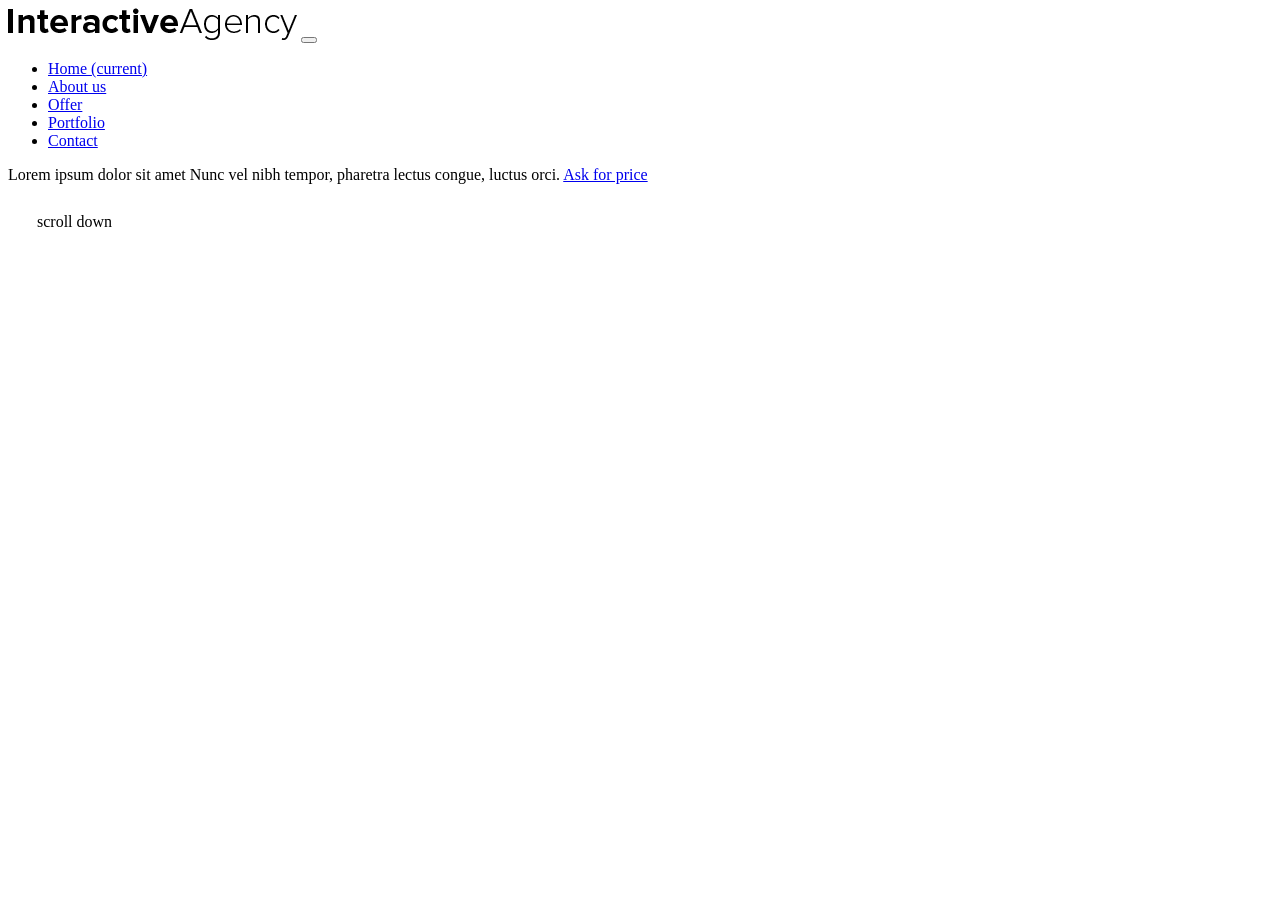
==== Home11/index.html @ 9beeb204 "Main screen is done" ====
<!DOCTYPE html>
<html lang="en">
<head>
    <meta charset="UTF-8">
    <title>Agency Final</title>
    <link rel="stylesheet" href="assets/css/main.css">
</head>
<body>
<section class="start-screen">
    <div class="container">
        <header>
            <nav class="navbar navbar-expand-lg navbar-light">
                <a class="navbar-brand" href="/"><img src="src/img/Logo.png" height="32" width="289"/></a>
                <button class="navbar-toggler" type="button" data-toggle="collapse"
                        data-target="#navbarSupportedContent"
                        aria-controls="navbarSupportedContent" aria-expanded="false" aria-label="Toggle navigation">
                    <span class="navbar-toggler-icon"></span>
                </button>

                <div class="collapse navbar-collapse" id="navbarSupportedContent">
                    <ul class="navbar-nav ml-auto">
                        <li class="nav-item active">
                            <a class="nav-link item-nav-menu" href="#">Home <span class="sr-only">(current)</span></a>
                        </li>
                        <li class="nav-item">
                            <a class="nav-link item-nav-menu" href="#">About us</a>
                        </li>
                        <li class="nav-item">
                            <a class="nav-link item-nav-menu" href="#">Offer</a>
                        </li>
                        <li class="nav-item">
                            <a class="nav-link item-nav-menu" href="#">Portfolio</a>
                        </li>
                        <li class="nav-item">
                            <a class="nav-link item-nav-menu" href="#">Contact</a>
                        </li>
                    </ul>
                </div>
            </nav>
        </header>
        <div class="row justify-content-center align-items-end main-screen-text">
            <div class="col-8">
                <span class="main-title d-block pb-3">Lorem ipsum dolor sit amet</span>
                <span class="main-text d-block pb-3">Nunc vel nibh tempor, pharetra lectus congue, luctus orci.</span>
                <a href="#" class="button-ask-for-price button-price-in-main-screen">Ask for price</a>
            </div>
        </div>
        <div class="row justify-content-center align-items-end remaining-space">
            <div class="col-2">
                <a href="#" class="d-block"><img src="src/img/Rounded_Rectangle_2.png"></a>
                <span class="scroll-down">scroll down</span>
            </div>
        </div>
    </div>
</section>

<script src="assets/js/libs.js"></script>
<script src="assets/js/main.js"></script>
</body>
</html>
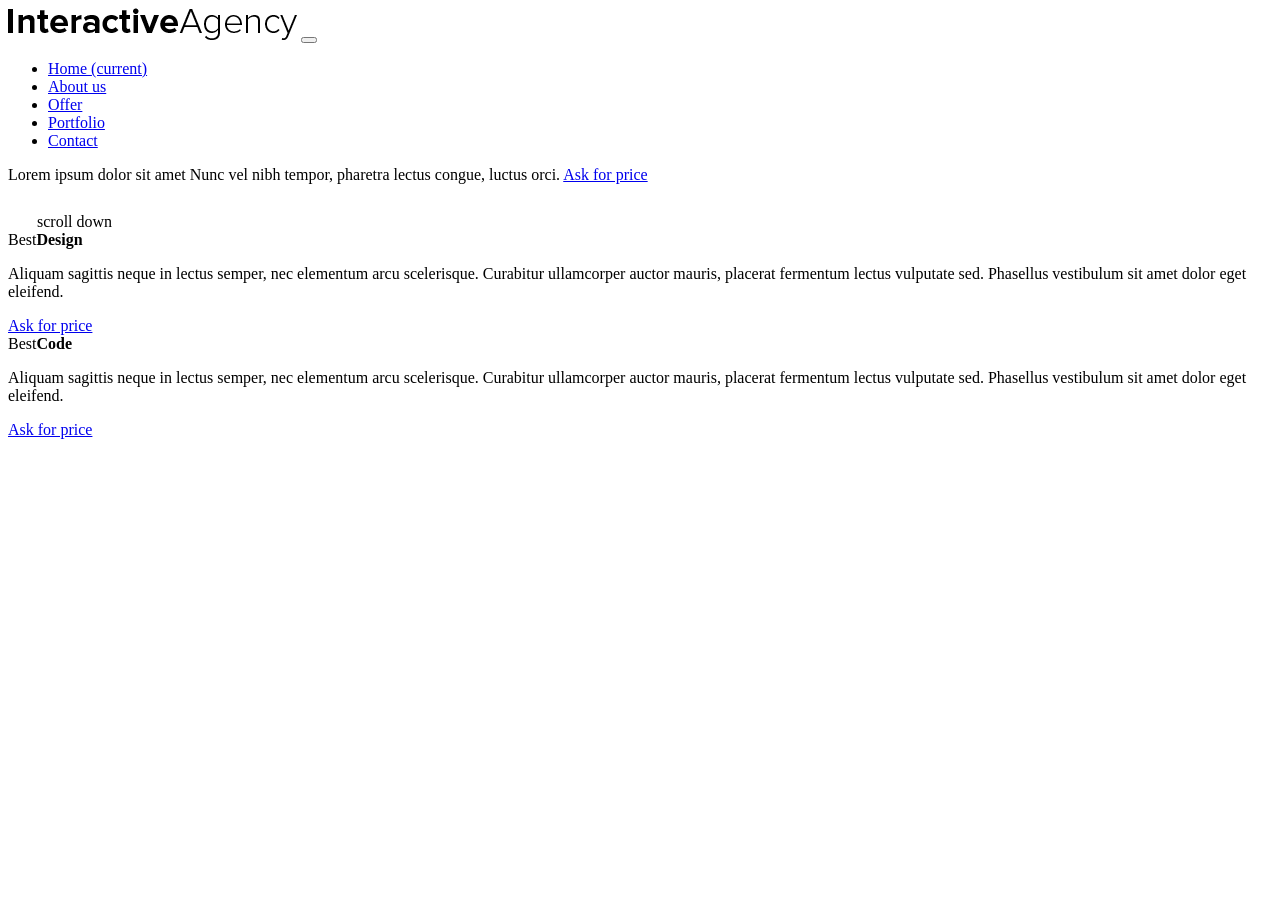
==== commit ea5f995c: "Best Design and Code added" ====
--- a/Home11/index.html
+++ b/Home11/index.html
@@ -2,6 +2,7 @@
 <html lang="en">
 <head>
     <meta charset="UTF-8">
+    <meta name="viewport" content="width=device-width, initial-scale=1">
     <title>Agency Final</title>
     <link rel="stylesheet" href="assets/css/main.css">
 </head>
@@ -42,10 +43,10 @@
             <div class="col-8">
                 <span class="main-title d-block pb-3">Lorem ipsum dolor sit amet</span>
                 <span class="main-text d-block pb-3">Nunc vel nibh tempor, pharetra lectus congue, luctus orci.</span>
-                <a href="#" class="button-ask-for-price button-price-in-main-screen">Ask for price</a>
+                <a href="#" class="button-ask-for-price">Ask for price</a>
             </div>
         </div>
-        <div class="row justify-content-center align-items-end remaining-space">
+        <div class="row justify-content-center align-items-end remaining-space d-none d-sm-flex">
             <div class="col-2">
                 <a href="#" class="d-block"><img src="src/img/Rounded_Rectangle_2.png"></a>
                 <span class="scroll-down">scroll down</span>
@@ -53,6 +54,31 @@
         </div>
     </div>
 </section>
+<section class="best-design-background">
+    <div class="container">
+        <div class="row design-text-layout align-items-center justify-content-between">
+            <div class="col-12 col-sm-5">
+                <span class="white-subtitle limiter-title">Best<b>Design</b></span>
+                <p class="white-subtext py-sm-3 limiter-text">
+                    Aliquam sagittis neque in lectus semper, nec elementum arcu scelerisque. Curabitur ullamcorper
+                    auctor mauris, placerat fermentum lectus vulputate sed. Phasellus vestibulum sit amet dolor eget
+                    eleifend.
+                </p>
+                <a href="#" class="button-ask-for-price">Ask for price</a>
+            </div>
+            <div class="col-12 col-sm-5">
+                <span class="white-subtitle limiter-title">Best<b>Code</b></span>
+                <p class="white-subtext py-sm-3 limiter-text">
+                    Aliquam sagittis neque in lectus semper, nec elementum arcu scelerisque. Curabitur ullamcorper
+                    auctor mauris, placerat fermentum lectus vulputate sed. Phasellus vestibulum sit amet dolor eget
+                    eleifend.
+                </p>
+                <a href="#" class="button-ask-for-price">Ask for price</a>
+            </div>
+        </div>
+    </div>
+</section>
+
 
 <script src="assets/js/libs.js"></script>
 <script src="assets/js/main.js"></script>
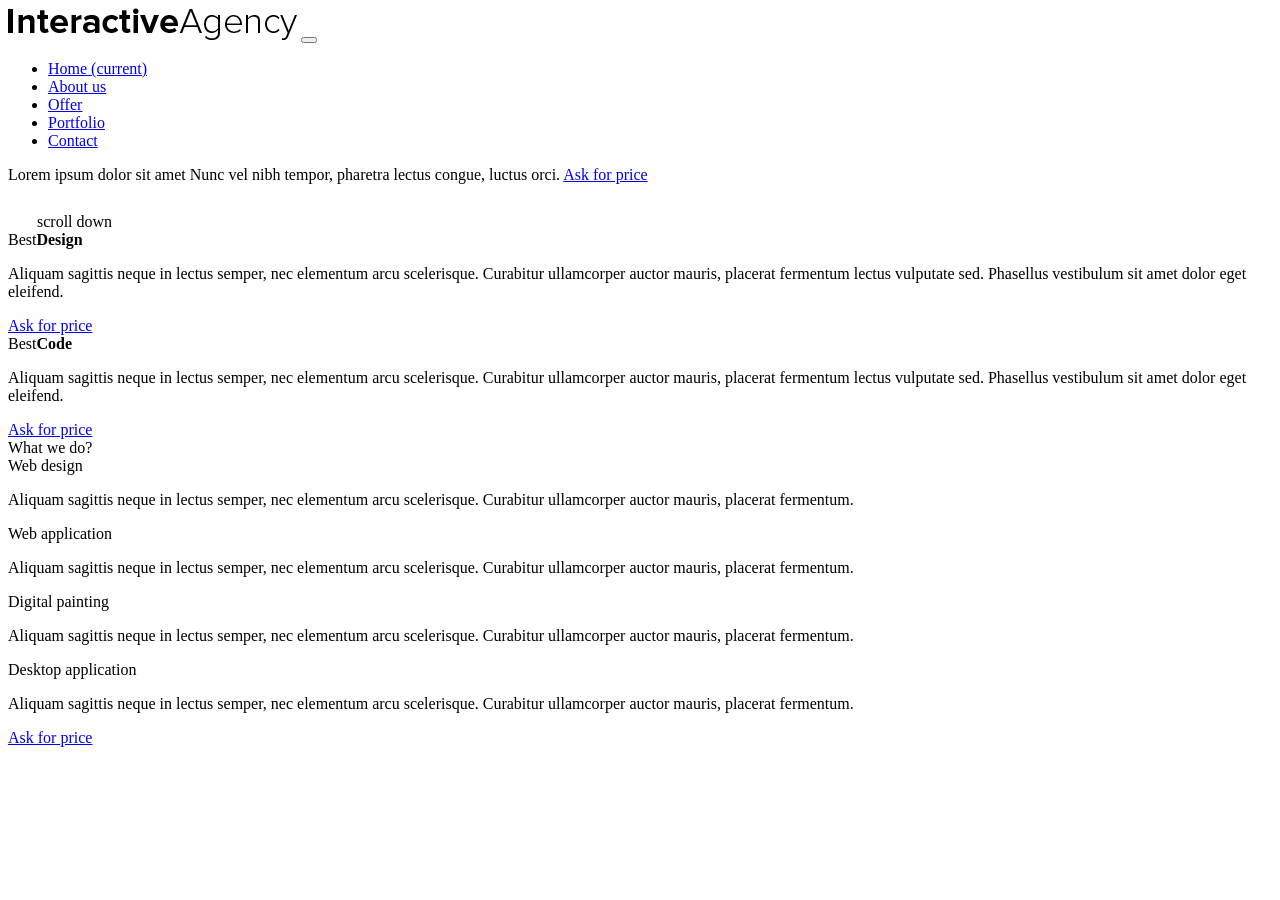
==== commit e62cfa7f: "What we do? added" ====
--- a/Home11/index.html
+++ b/Home11/index.html
@@ -78,8 +78,42 @@
         </div>
     </div>
 </section>
-
-
+<section class="container">
+    <span class="d-flex justify-content-center my-5 main-title-what-we-do">What we do?</span>
+    <div class="row justify-content-around">
+        <div class="col-5 web-design">
+            <span>Web design</span>
+            <p class="pt-2">
+                Aliquam sagittis neque in lectus semper, nec elementum arcu scelerisque.
+                Curabitur ullamcorper auctor mauris, placerat fermentum.
+            </p>
+        </div>
+        <div class="col-5 web-application pl-5">
+            <span>Web application</span>
+            <p class="pt-2">
+                Aliquam sagittis neque in lectus semper, nec elementum arcu scelerisque.
+                Curabitur ullamcorper auctor mauris, placerat fermentum.
+            </p>
+        </div>
+    </div>
+    <div class="row justify-content-around">
+        <div class="col-5 digital-painting">
+            <span>Digital painting</span>
+            <p class="pt-2">
+                Aliquam sagittis neque in lectus semper, nec elementum arcu scelerisque.
+                Curabitur ullamcorper auctor mauris, placerat fermentum.
+            </p>
+        </div>
+        <div class="col-5 desktop-application pl-5">
+            <span>Desktop application</span>
+            <p class="pt-2">
+                Aliquam sagittis neque in lectus semper, nec elementum arcu scelerisque.
+                Curabitur ullamcorper auctor mauris, placerat fermentum.
+            </p>
+        </div>
+    </div>
+    <div class="d-flex justify-content-center my-5"><a href="#" class="button-ask-for-price">Ask for price</a></div>
+</section>
 <script src="assets/js/libs.js"></script>
 <script src="assets/js/main.js"></script>
 </body>
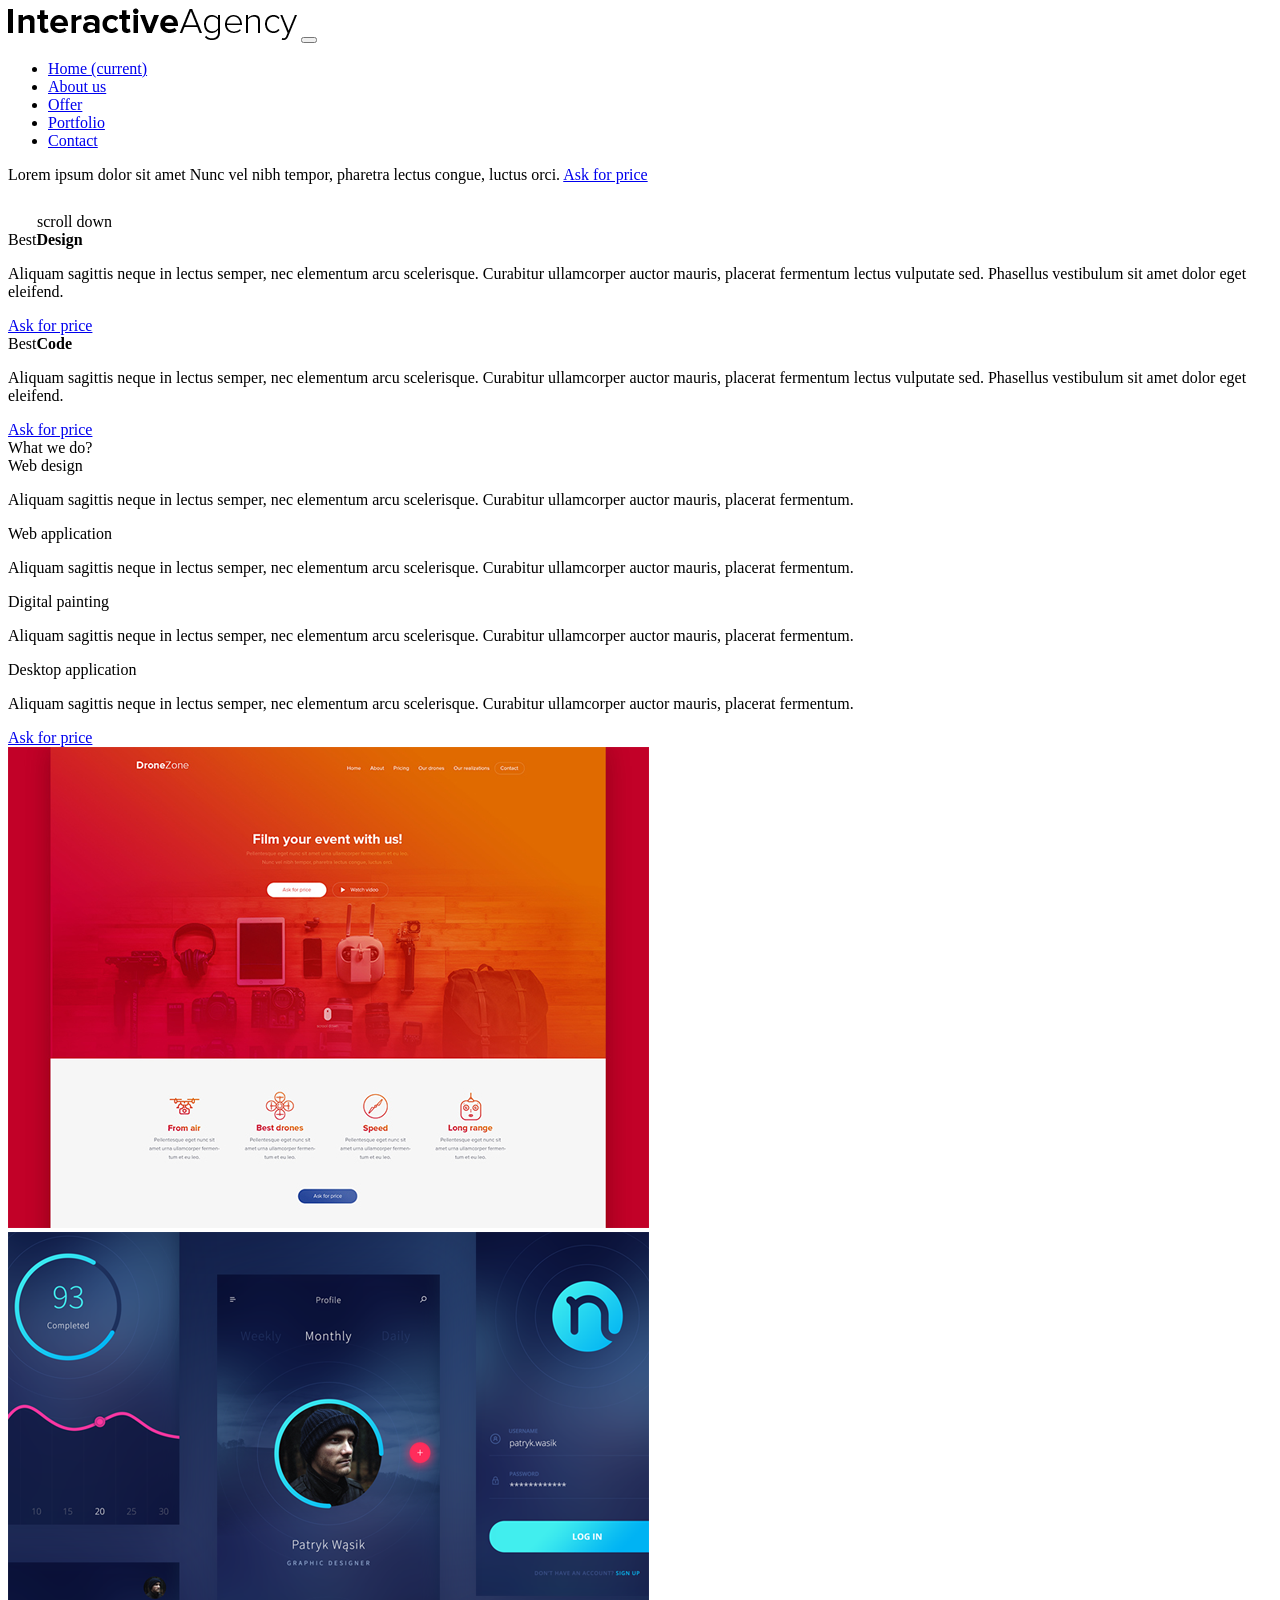
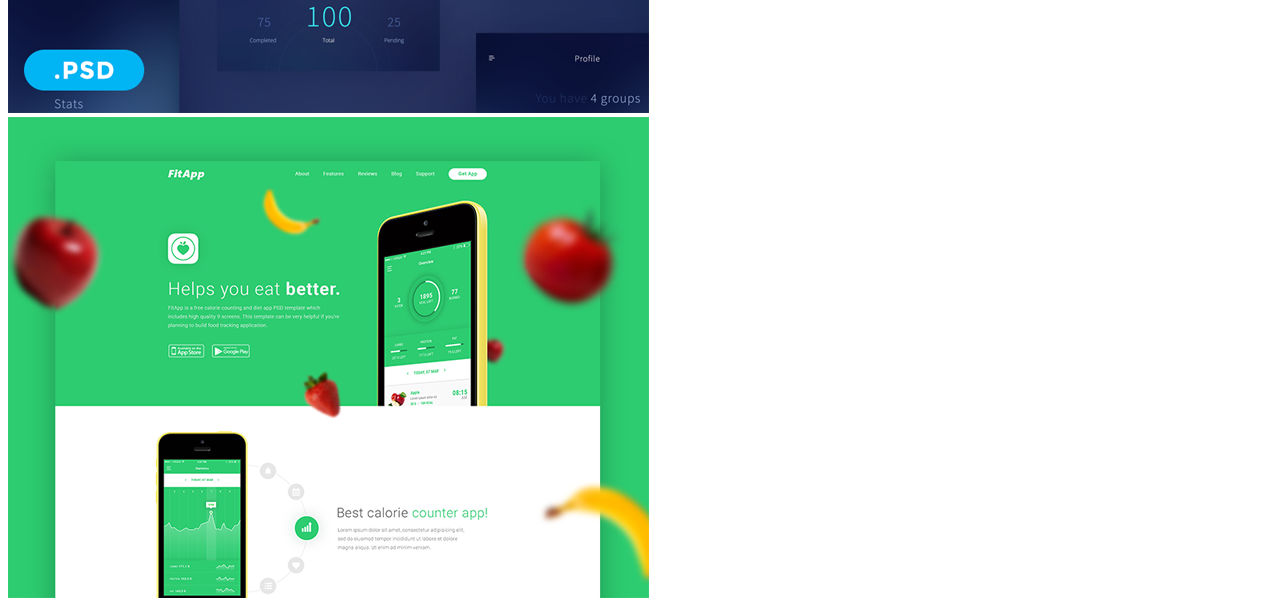
==== commit cc4b50f1: "blank slider added" ====
--- a/Home11/index.html
+++ b/Home11/index.html
@@ -81,14 +81,14 @@
 <section class="container">
     <span class="d-flex justify-content-center my-5 main-title-what-we-do">What we do?</span>
     <div class="row justify-content-around">
-        <div class="col-5 web-design">
+        <div class="col-md-9 col-lg-4 col-xl-5 web-design">
             <span>Web design</span>
             <p class="pt-2">
                 Aliquam sagittis neque in lectus semper, nec elementum arcu scelerisque.
                 Curabitur ullamcorper auctor mauris, placerat fermentum.
             </p>
         </div>
-        <div class="col-5 web-application pl-5">
+        <div class="col-md-9 col-lg-4 col-xl-5 web-application pl-5">
             <span>Web application</span>
             <p class="pt-2">
                 Aliquam sagittis neque in lectus semper, nec elementum arcu scelerisque.
@@ -97,14 +97,14 @@
         </div>
     </div>
     <div class="row justify-content-around">
-        <div class="col-5 digital-painting">
+        <div class="col-md-9 col-lg-4 col-xl-5 digital-painting">
             <span>Digital painting</span>
             <p class="pt-2">
                 Aliquam sagittis neque in lectus semper, nec elementum arcu scelerisque.
                 Curabitur ullamcorper auctor mauris, placerat fermentum.
             </p>
         </div>
-        <div class="col-5 desktop-application pl-5">
+        <div class="col-md-9 col-lg-4 col-xl-5 desktop-application pl-5">
             <span>Desktop application</span>
             <p class="pt-2">
                 Aliquam sagittis neque in lectus semper, nec elementum arcu scelerisque.
@@ -114,6 +114,11 @@
     </div>
     <div class="d-flex justify-content-center my-5"><a href="#" class="button-ask-for-price">Ask for price</a></div>
 </section>
+<section>
+    <img class="float-lg-left w-33" src="src/img/Layer_12.png">
+    <img class="float-lg-left w-33" src="src/img/Layer_14.png">
+    <img class="float-lg-left w-33" src="src/img/Layer_13.png">
+</section>
 <script src="assets/js/libs.js"></script>
 <script src="assets/js/main.js"></script>
 </body>
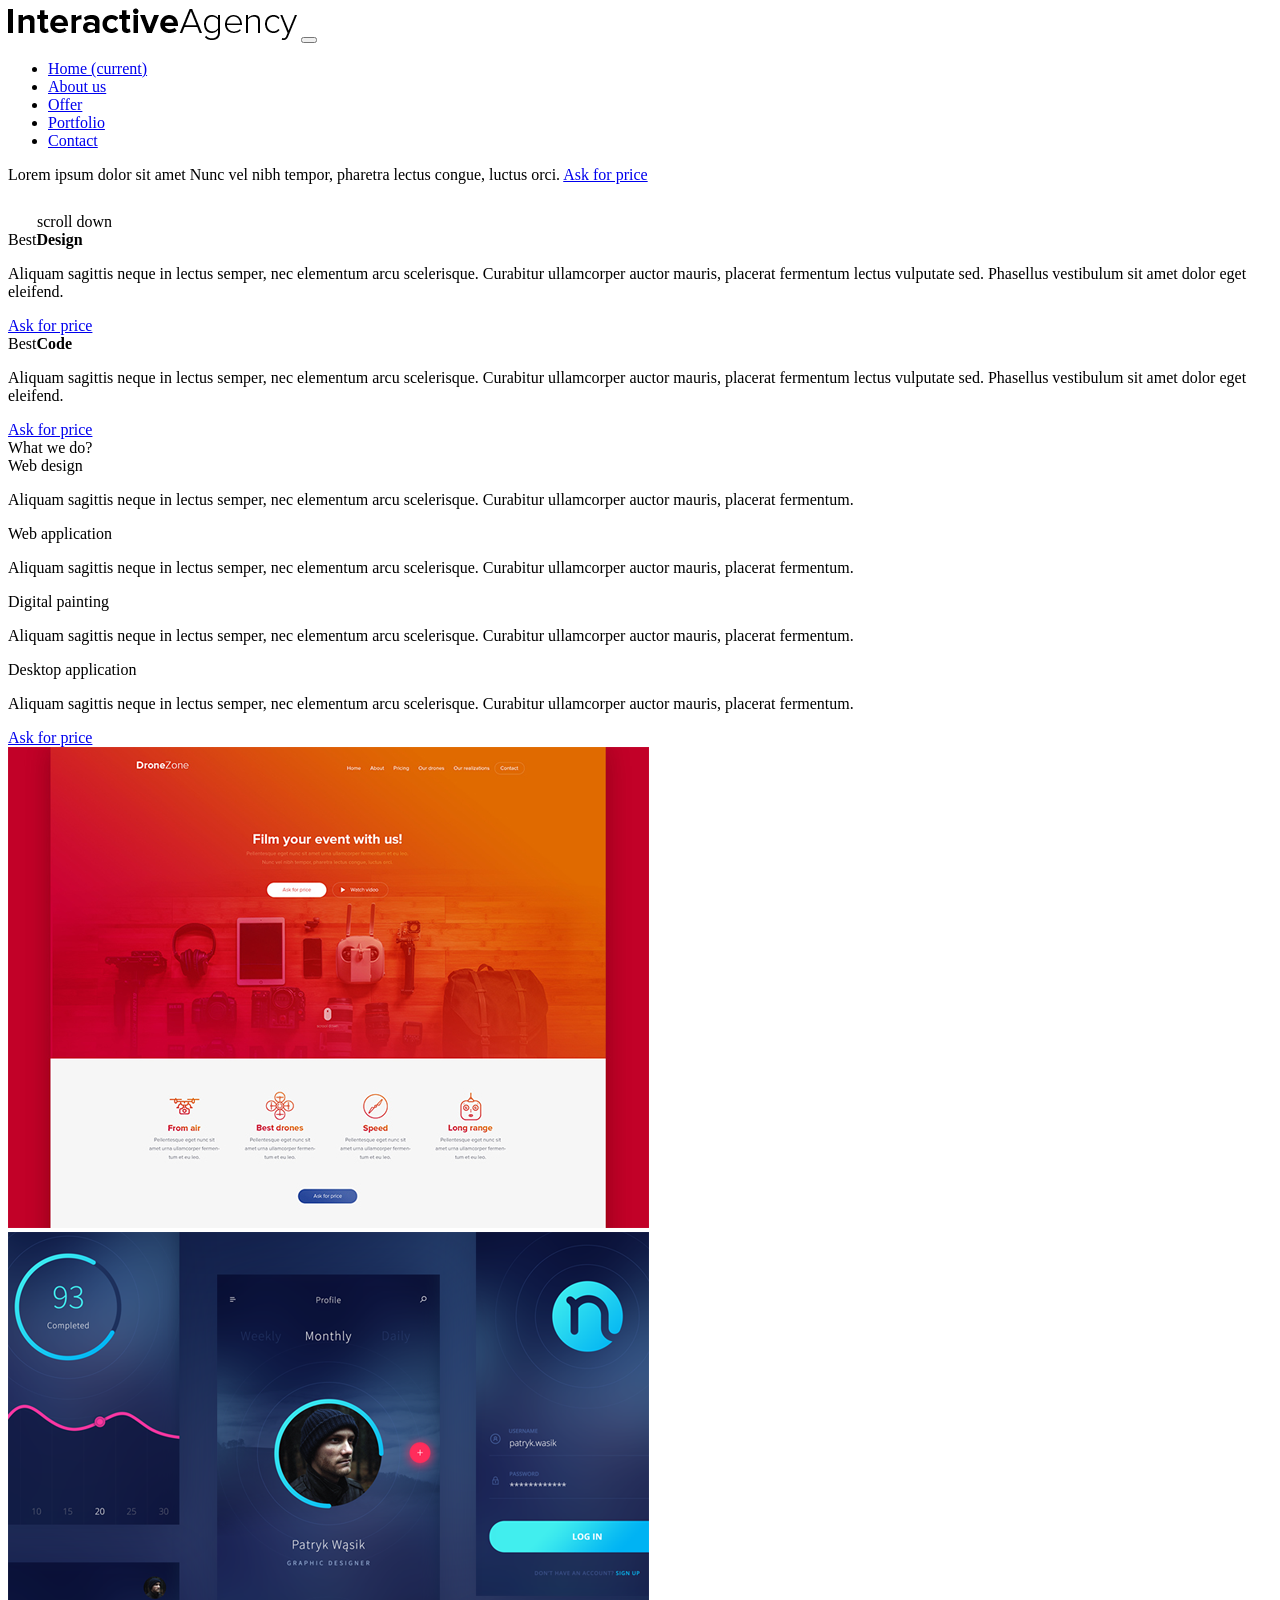
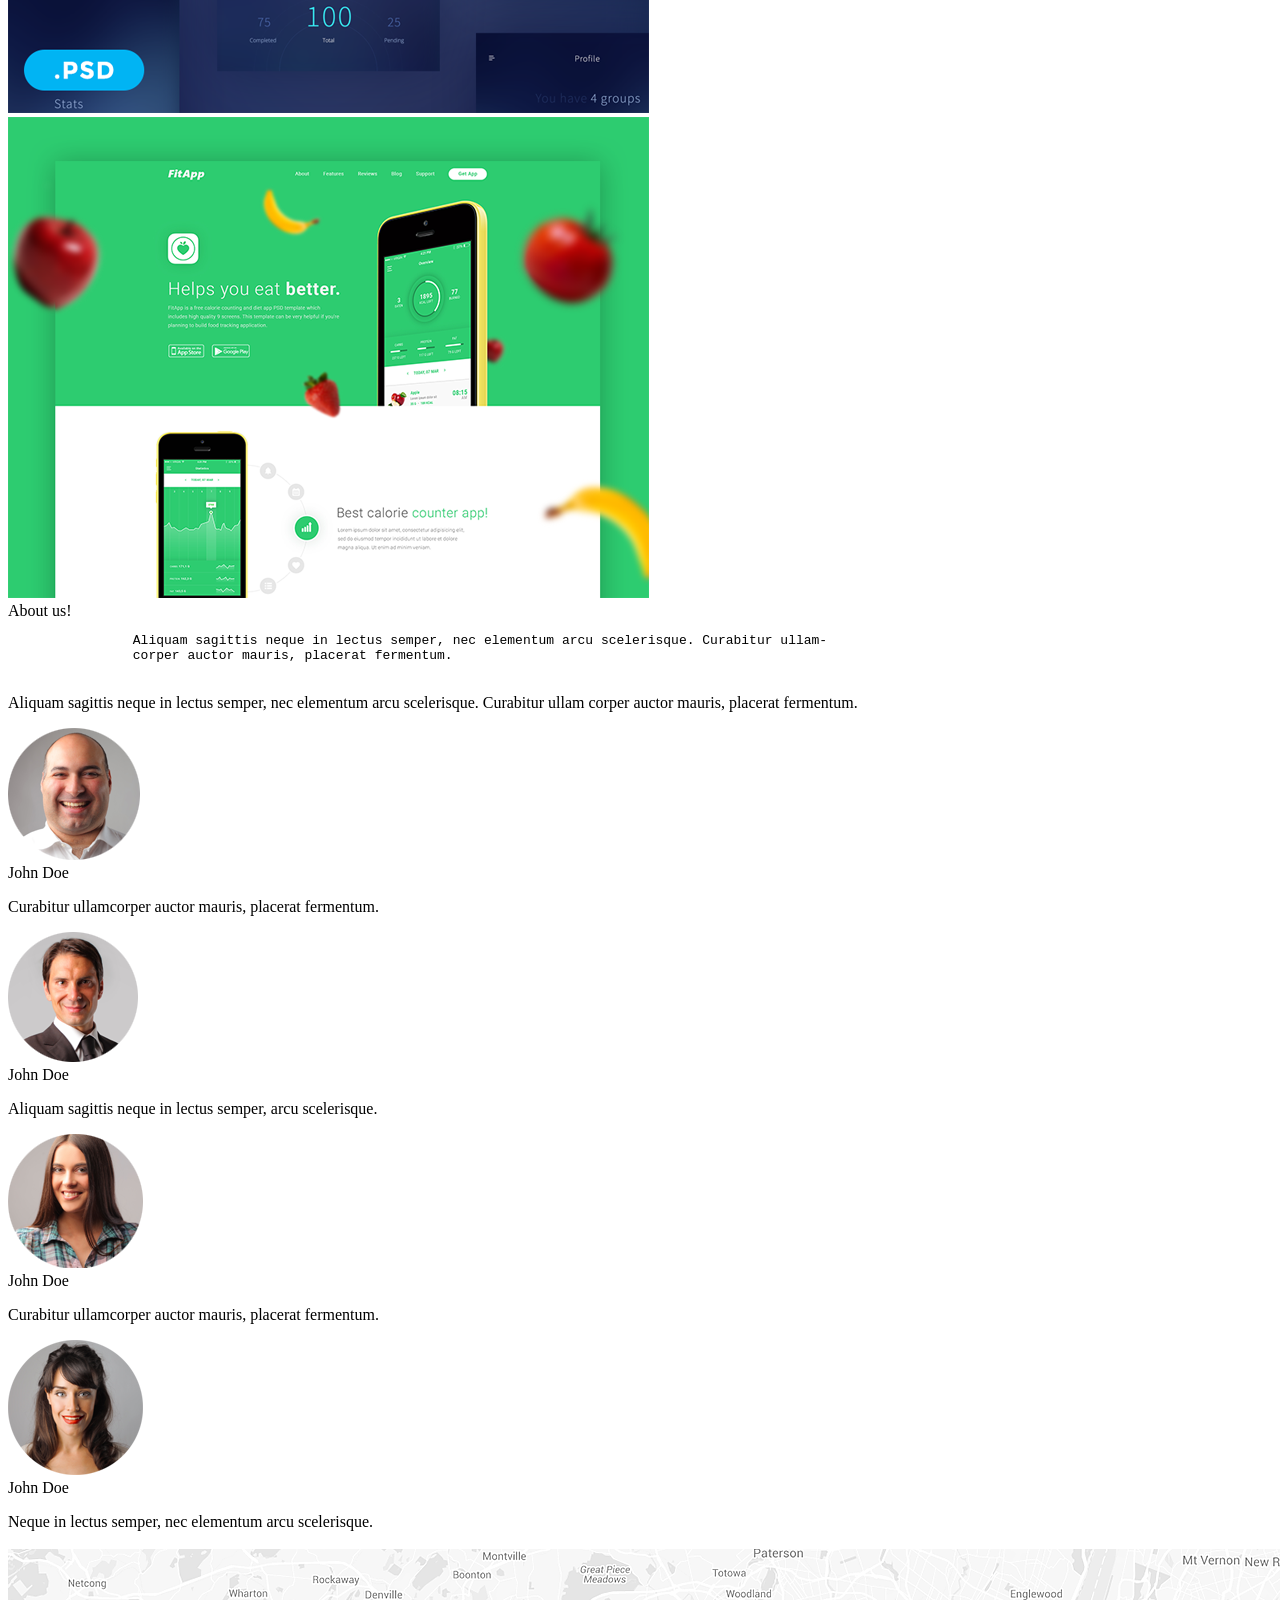
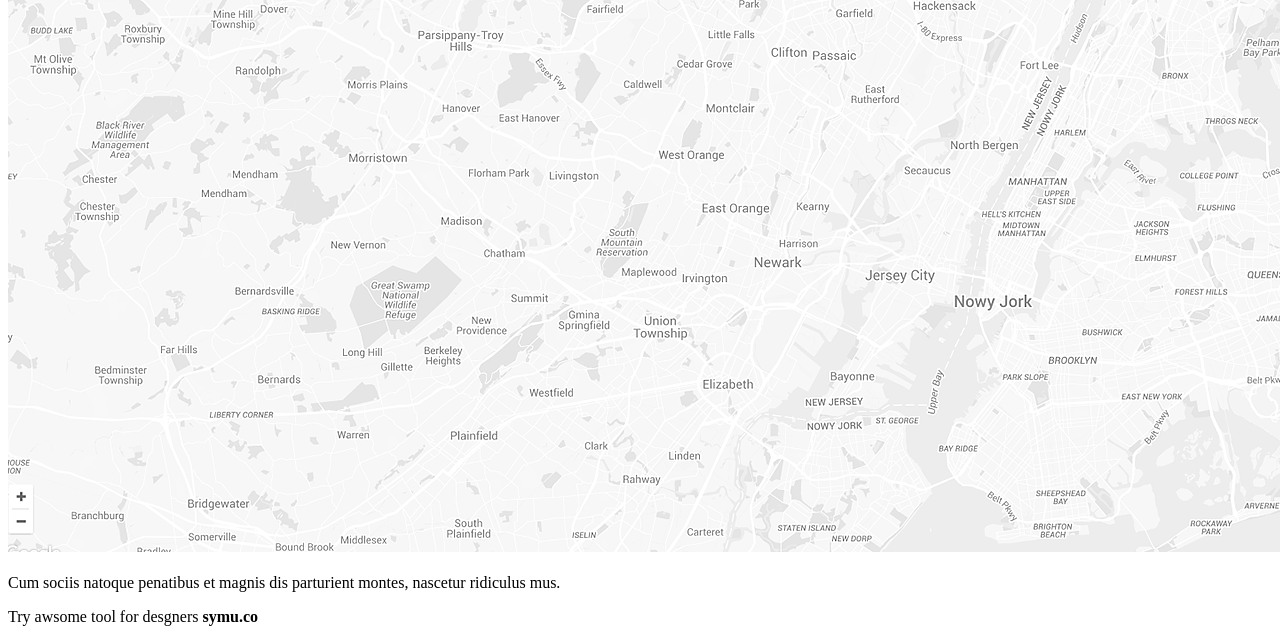
==== commit 219cedb8: "work done but need fix" ====
--- a/Home11/index.html
+++ b/Home11/index.html
@@ -114,11 +114,61 @@
     </div>
     <div class="d-flex justify-content-center my-5"><a href="#" class="button-ask-for-price">Ask for price</a></div>
 </section>
-<section>
+<section class="clearfix ь">
     <img class="float-lg-left w-33" src="src/img/Layer_12.png">
     <img class="float-lg-left w-33" src="src/img/Layer_14.png">
     <img class="float-lg-left w-33" src="src/img/Layer_13.png">
 </section>
+<section class="about-us-background">
+    <div class="container">
+        <span class="main-title-about-us d-flex justify-content-center pt-md-5 pt-3">About us!</span>
+        <div class="about-team-div">
+            <pre class="about-team py-md-5 py-1 d-lg-flex d-none">
+                Aliquam sagittis neque in lectus semper, nec elementum arcu scelerisque. Curabitur ullam-
+                corper auctor mauris, placerat fermentum.
+            </pre>
+            <p class="about-team py-md-5 py-1 d-flex d-lg-none">
+                Aliquam sagittis neque in lectus semper, nec elementum arcu scelerisque. Curabitur ullam
+                corper auctor mauris, placerat fermentum.
+            </p>
+        </div>
+        <div class="row">
+            <div class="col-3">
+                <img class="image-card" src="src/img/Layer_16.png" height="132" width="132"/>
+                <div class="card-about-us pt-3">
+                    <span>John Doe</span>
+                    <p>Curabitur ullamcorper auctor mauris, placerat fermentum.</p>
+                </div>
+            </div>
+            <div class="col-3">
+                <img class="image-card" src="src/img/Layer_17.png" height="130" width="130"/>
+                <div class="card-about-us pt-3">
+                    <span>John Doe</span>
+                    <p>Aliquam sagittis neque in lectus semper, arcu scelerisque.</p>
+                </div>
+            </div>
+            <div class="col-3">
+                <img class="image-card" src="src/img/Layer_18.png" height="134" width="135"/>
+                <div class="card-about-us pt-3">
+                    <span>John Doe</span>
+                    <p>Curabitur ullamcorper auctor mauris, placerat fermentum.</p>
+                </div>
+            </div>
+            <div class="col-3">
+                <img class="image-card" src="src/img/Layer_4_copy_3.png" height="135" width="135"/>
+                <div class="card-about-us pt-3">
+                    <span>John Doe</span>
+                    <p>Neque in lectus semper, nec elementum arcu scelerisque.</p>
+                </div>
+            </div>
+        </div>
+    </div>
+</section>
+<img  class="map" src="src/img/Ultra_Light_with_Labels___Snazzy_Maps___Free_Styles_for_Google_Maps.png">
+<footer class="container">
+    <p>Cum sociis natoque penatibus et magnis dis parturient montes, nascetur ridiculus mus.</p>
+    <span>Try awsome tool for desgners <b>symu.co</b></span>
+</footer>
 <script src="assets/js/libs.js"></script>
 <script src="assets/js/main.js"></script>
 </body>
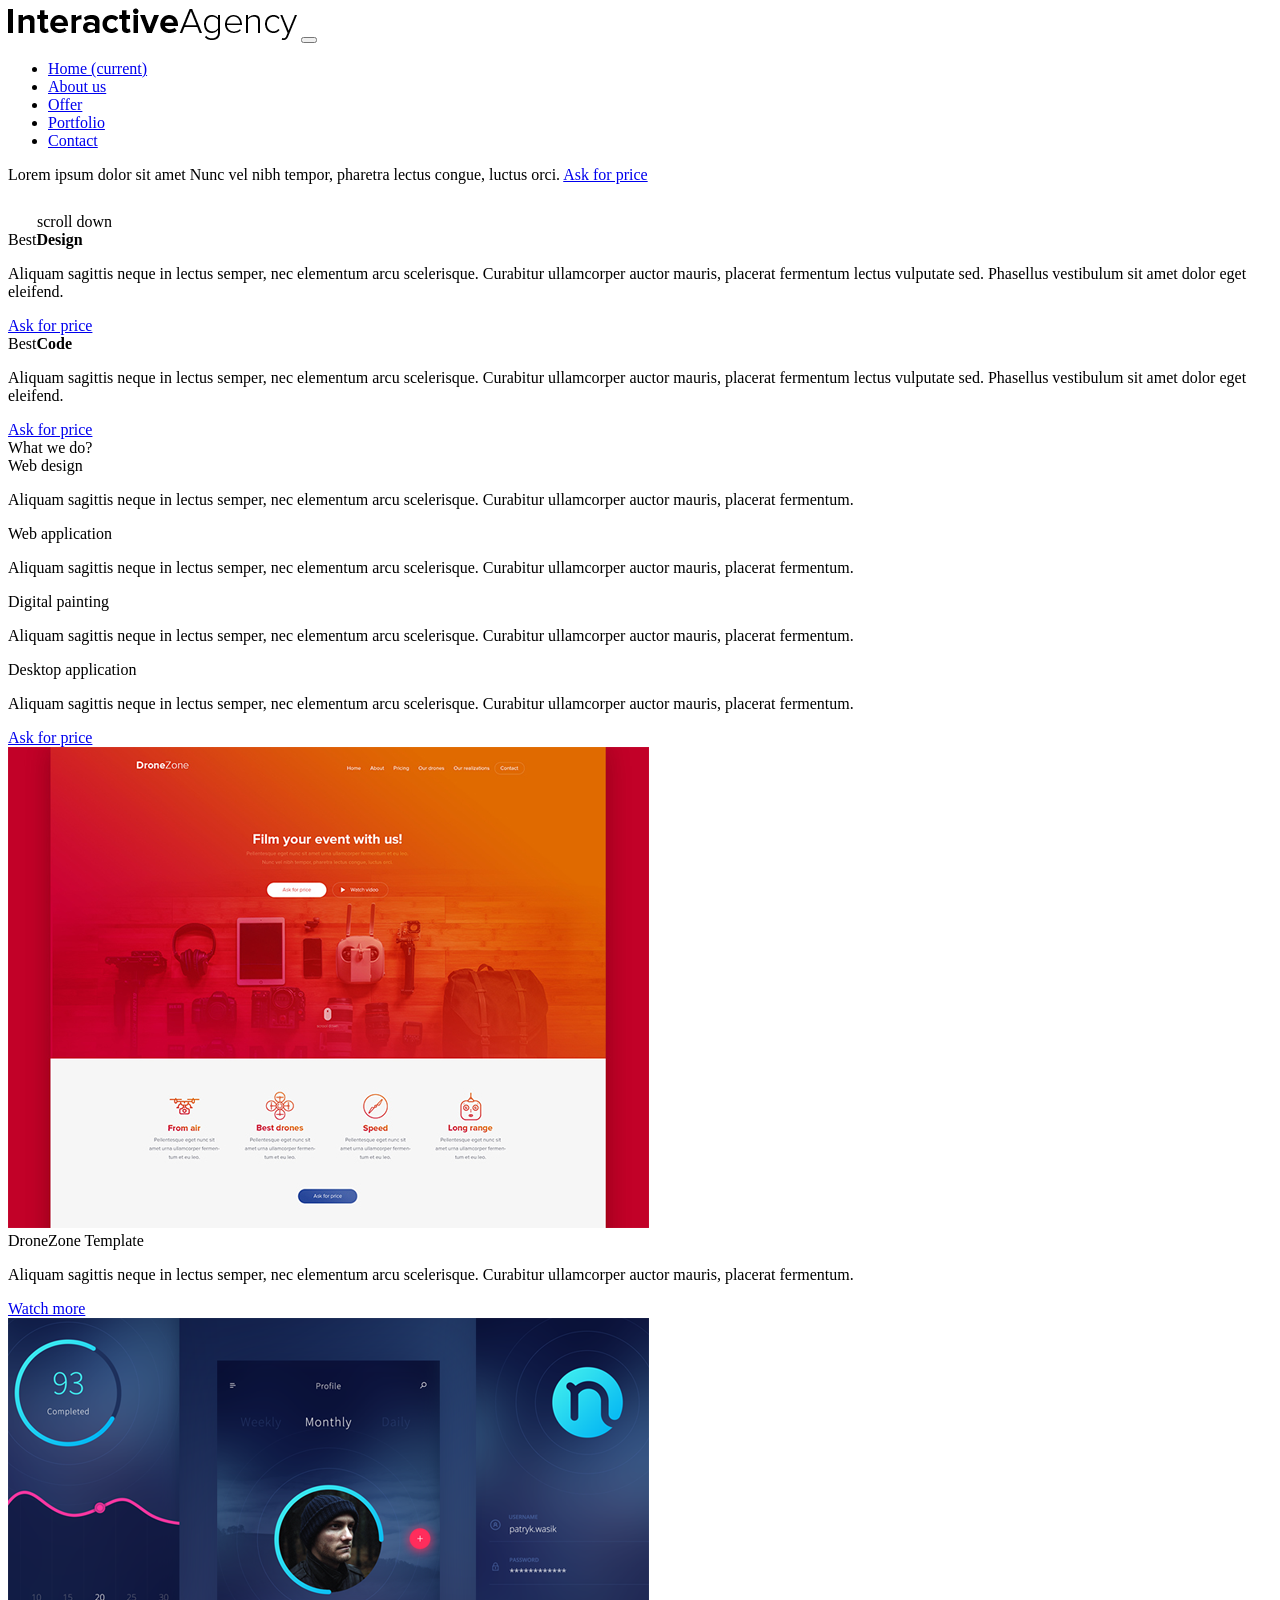
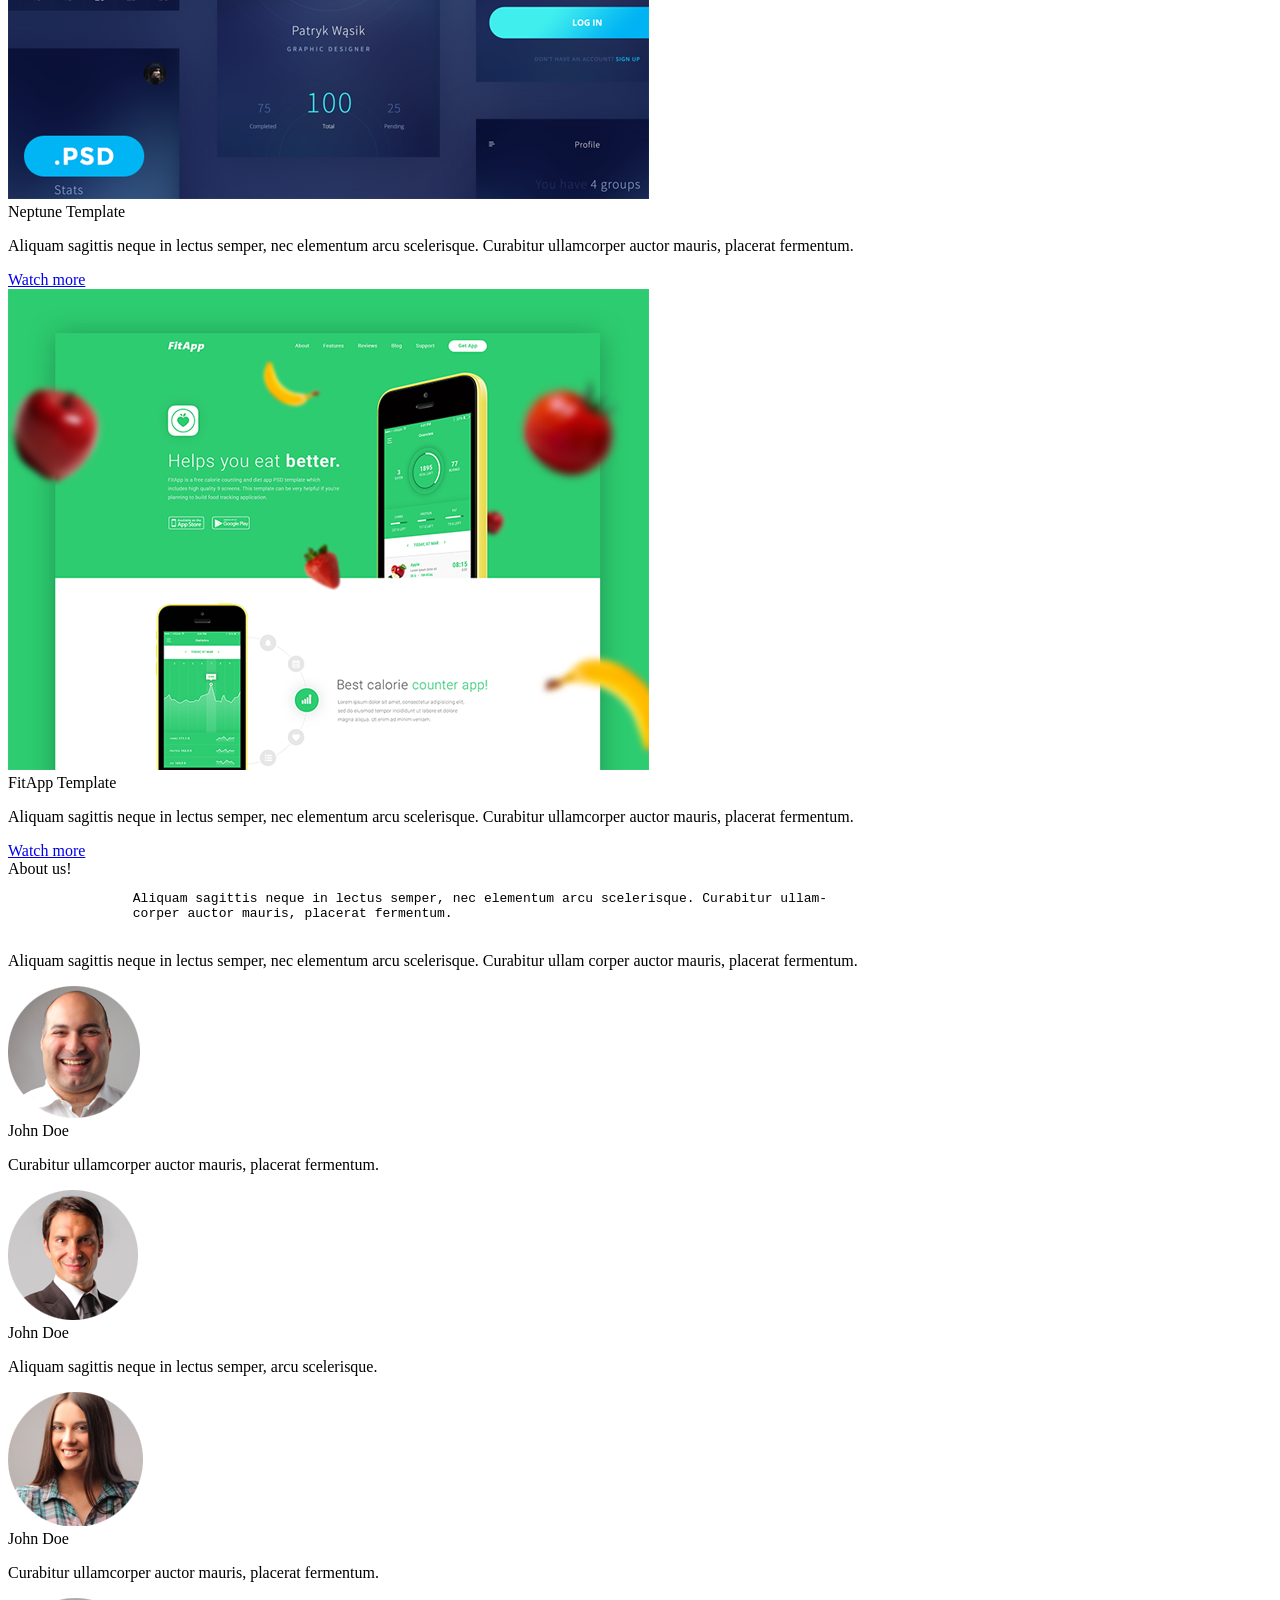
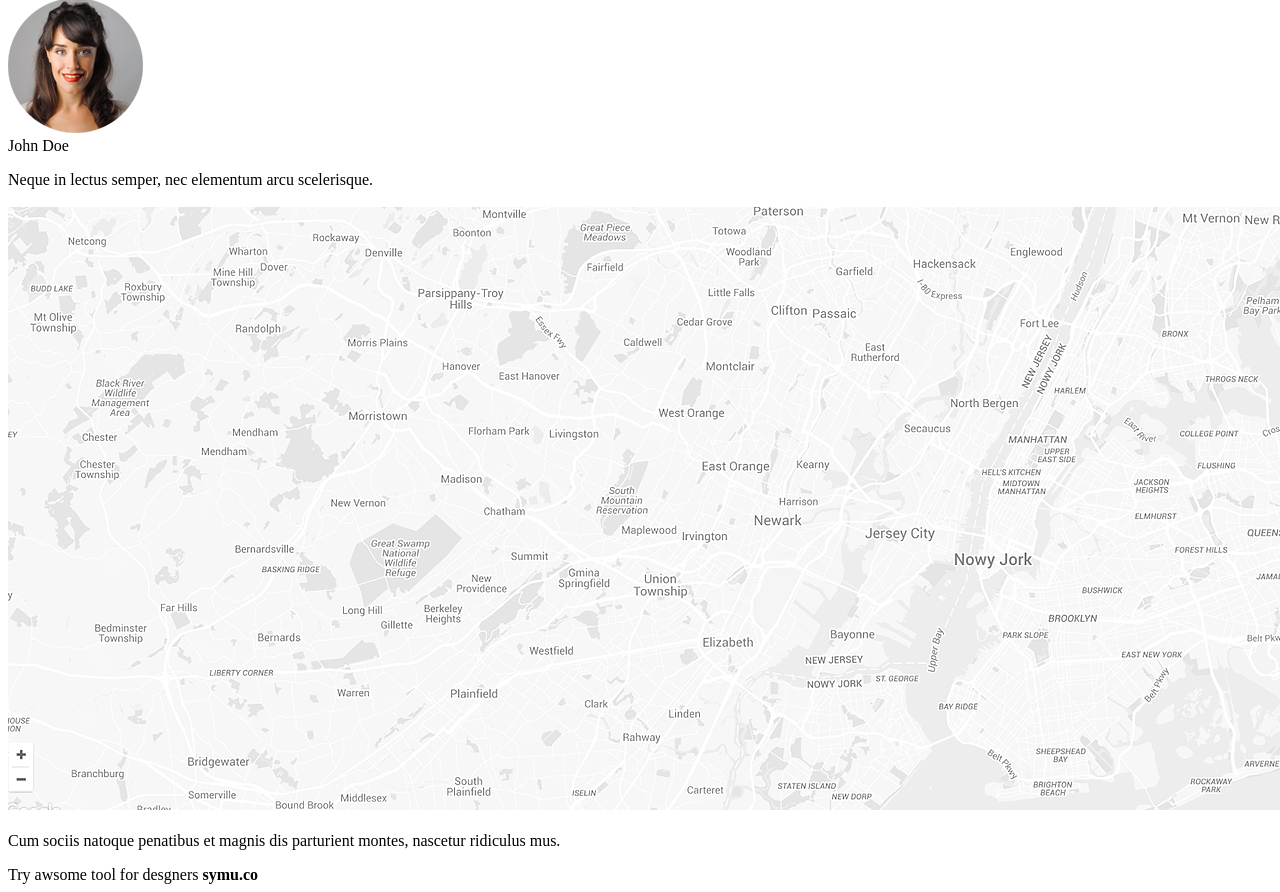
==== commit ff97f3da: "fixed version" ====
--- a/Home11/index.html
+++ b/Home11/index.html
@@ -114,10 +114,39 @@
     </div>
     <div class="d-flex justify-content-center my-5"><a href="#" class="button-ask-for-price">Ask for price</a></div>
 </section>
-<section class="clearfix ь">
-    <img class="float-lg-left w-33" src="src/img/Layer_12.png">
-    <img class="float-lg-left w-33" src="src/img/Layer_14.png">
-    <img class="float-lg-left w-33" src="src/img/Layer_13.png">
+<section class="container-fluid clearfix">
+    <div class="row">
+        <div class="float-lg-left card col-lg-4 p-0">
+            <img class="  card-img" src="src/img/Layer_12.png">
+            <div class="card-img-overlay Overlay text-center">
+                <span class="card-title">DroneZone Template</span>
+                <p class="card-text">Aliquam sagittis neque in lectus semper, nec elementum arcu scelerisque. Curabitur
+                    ullamcorper auctor
+                    mauris, placerat fermentum.</p>
+                <a href="#" class="card-text button-ask-for-price">Watch more</a>
+            </div>
+        </div>
+        <div class="float-lg-left card col-lg-4 p-0">
+            <img class=" card-img" src="src/img/Layer_14.png">
+            <div class="card-img-overlay Overlay text-center">
+                <span class="card-title">Neptune Template</span>
+                <p class="card-text">Aliquam sagittis neque in lectus semper, nec elementum arcu scelerisque. Curabitur
+                    ullamcorper auctor
+                    mauris, placerat fermentum.</p>
+                <a href="#" class="card-text button-ask-for-price">Watch more</a>
+            </div>
+        </div>
+        <div class="float-lg-left card col-lg-4 p-0">
+            <img class="card-img" src="src/img/Layer_13.png">
+            <div class="card-img-overlay Overlay text-center">
+                <span class="card-title">FitApp Template</span>
+                <p class="card-text">Aliquam sagittis neque in lectus semper, nec elementum arcu scelerisque. Curabitur
+                    ullamcorper auctor
+                    mauris, placerat fermentum.</p>
+                <a href="#" class="card-text button-ask-for-price">Watch more</a>
+            </div>
+        </div>
+    </div>
 </section>
 <section class="about-us-background">
     <div class="container">
@@ -136,35 +165,35 @@
             <div class="col-3">
                 <img class="image-card" src="src/img/Layer_16.png" height="132" width="132"/>
                 <div class="card-about-us pt-3">
-                    <span>John Doe</span>
-                    <p>Curabitur ullamcorper auctor mauris, placerat fermentum.</p>
+                    <span class="name">John Doe</span>
+                    <p class="about-person">Curabitur ullamcorper auctor mauris, placerat fermentum.</p>
                 </div>
             </div>
             <div class="col-3">
                 <img class="image-card" src="src/img/Layer_17.png" height="130" width="130"/>
                 <div class="card-about-us pt-3">
-                    <span>John Doe</span>
-                    <p>Aliquam sagittis neque in lectus semper, arcu scelerisque.</p>
+                    <span class="name">John Doe</span>
+                    <p class="about-person">Aliquam sagittis neque in lectus semper, arcu scelerisque.</p>
                 </div>
             </div>
             <div class="col-3">
                 <img class="image-card" src="src/img/Layer_18.png" height="134" width="135"/>
                 <div class="card-about-us pt-3">
-                    <span>John Doe</span>
-                    <p>Curabitur ullamcorper auctor mauris, placerat fermentum.</p>
+                    <span class="name">John Doe</span>
+                    <p class="about-person">Curabitur ullamcorper auctor mauris, placerat fermentum.</p>
                 </div>
             </div>
             <div class="col-3">
                 <img class="image-card" src="src/img/Layer_4_copy_3.png" height="135" width="135"/>
                 <div class="card-about-us pt-3">
-                    <span>John Doe</span>
-                    <p>Neque in lectus semper, nec elementum arcu scelerisque.</p>
-                </div>
-            </div>
-        </div>
-    </div>
-</section>
-<img  class="map" src="src/img/Ultra_Light_with_Labels___Snazzy_Maps___Free_Styles_for_Google_Maps.png">
+                    <span class="name">John Doe</span>
+                    <p class="about-person">Neque in lectus semper, nec elementum arcu scelerisque.</p>
+                </div>
+            </div>
+        </div>
+    </div>
+</section>
+<img class="map" src="src/img/Ultra_Light_with_Labels___Snazzy_Maps___Free_Styles_for_Google_Maps.png">
 <footer class="container">
     <p>Cum sociis natoque penatibus et magnis dis parturient montes, nascetur ridiculus mus.</p>
     <span>Try awsome tool for desgners <b>symu.co</b></span>
